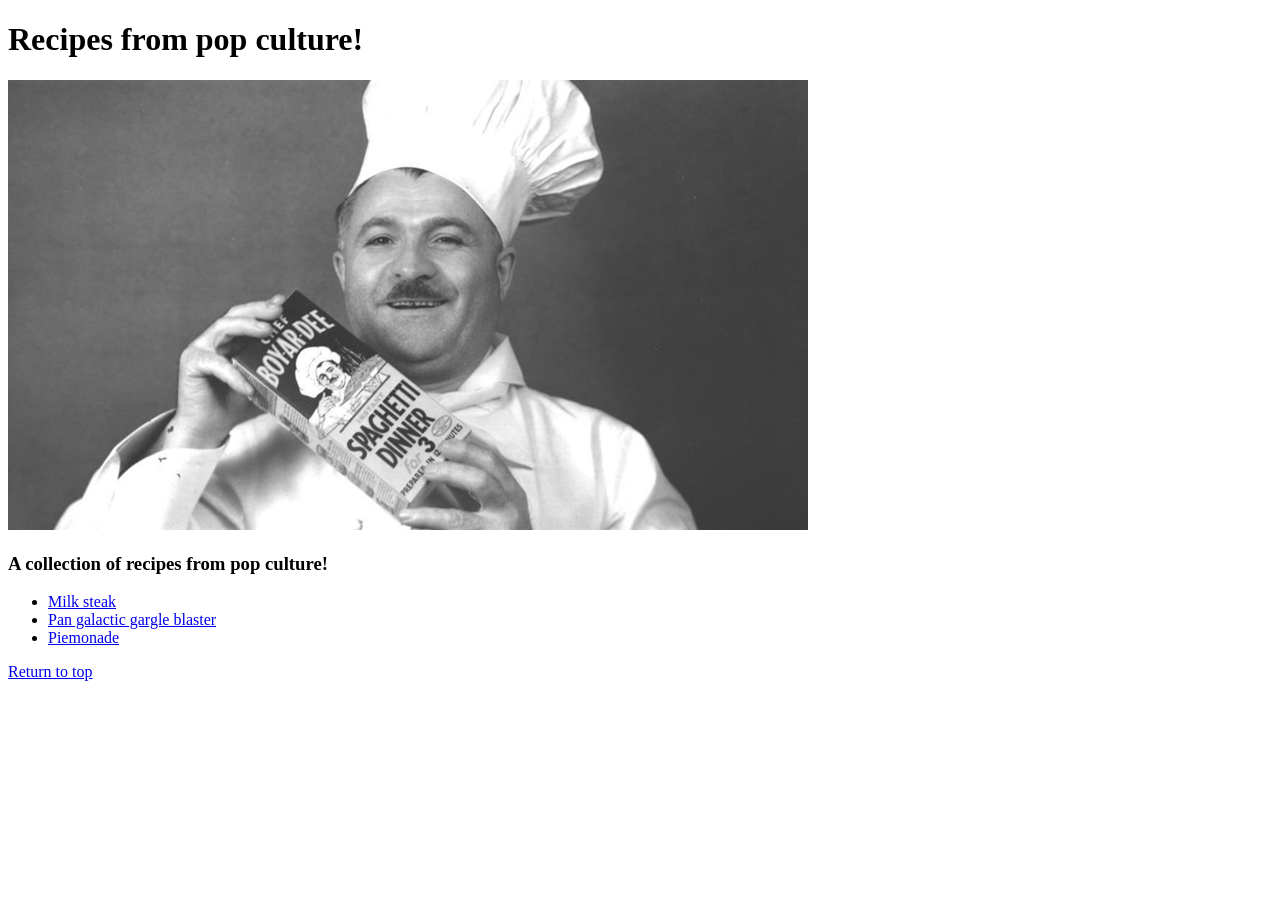
==== index.html @ 56e69aa3 "Se actualiza el repo" ====
<!DOCTYPE html>
<html>
    <head>
        <meta charset="utf-8">
        <title>Pop culture recipes!</title>
    </head>
    <body>
        <h1 id='header'>Recipes from pop culture!</h1>
        <img src='images/chef-boyardee.jpg' alt='a talented chef by the name of boyardee' style="width:800px;height:450px;">
        <h3 id='image label'>A collection of recipes from pop culture!</h3>
        <div>
            <ul>
                <li><a href='./recipes/milk-steak.html'>Milk steak</a></li>
                <li><a href="./recipes/gargle-blaster.html">Pan galactic gargle blaster</a></li>
                <li><a href="./recipes/piemonade.html">Piemonade</a></li>
            </ul>
        </div>
        <a href="#header">Return to top</a>
    </body>
</html>
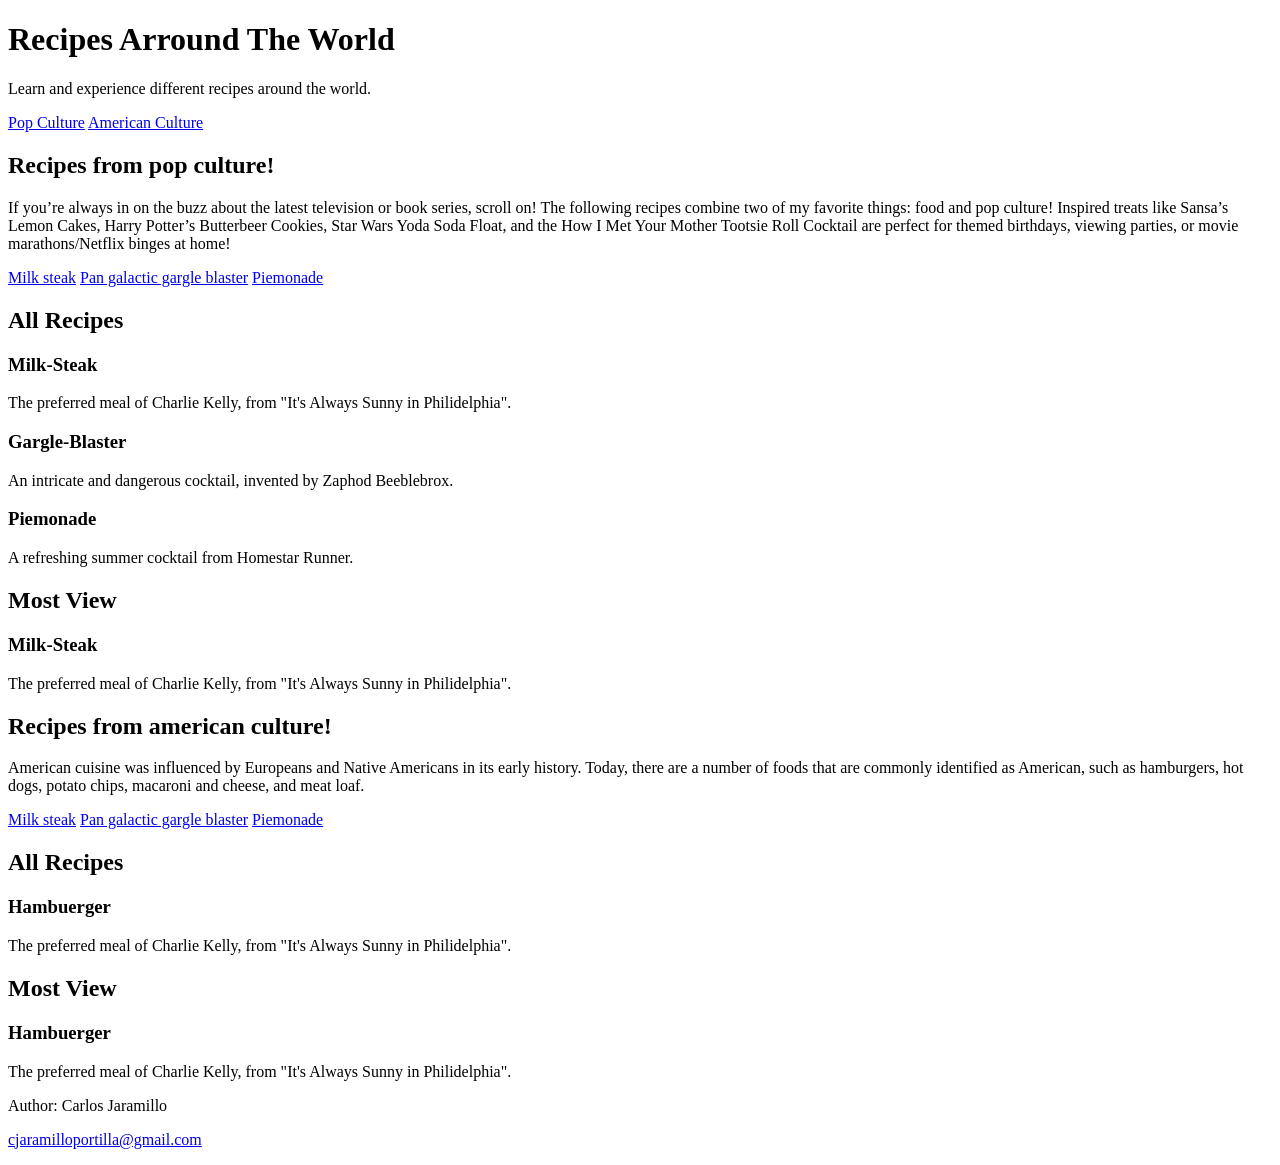
==== commit 86df5cee: "Adjust index.html with new structure &  HTML Semantic Elements" ====
--- a/index.html
+++ b/index.html
@@ -1,20 +1,121 @@
 <!DOCTYPE html>
-<html>
-    <head>
-        <meta charset="utf-8">
-        <title>Pop culture recipes!</title>
-    </head>
-    <body>
-        <h1 id='header'>Recipes from pop culture!</h1>
-        <img src='images/chef-boyardee.jpg' alt='a talented chef by the name of boyardee' style="width:800px;height:450px;">
-        <h3 id='image label'>A collection of recipes from pop culture!</h3>
-        <div>
-            <ul>
-                <li><a href='./recipes/milk-steak.html'>Milk steak</a></li>
-                <li><a href="./recipes/gargle-blaster.html">Pan galactic gargle blaster</a></li>
-                <li><a href="./recipes/piemonade.html">Piemonade</a></li>
-            </ul>
-        </div>
-        <a href="#header">Return to top</a>
-    </body>
-</html>+<html lang="en">
+  <head>
+    <meta charset="UTF-8" />
+    <meta http-equiv="X-UA-Compatible" content="IE=edge" />
+    <meta name="viewport" content="width=device-width, initial-scale=1.0" />
+    <title>Pop culture recipes!</title>
+  </head>
+  <body>
+    <div class="hamburger">
+      <div></div>
+      <div></div>
+      <div></div>
+    </div>
+    <header>
+      <h1>Recipes Arround The World</h1>
+      <p>Learn and experience different recipes around the world.</p>
+    </header>
+    <main>
+      <nav>
+        <a href="#pop-culture" target="_blank">Pop Culture</a>
+        <a href="#american-culture" target="_blank">American Culture</a>
+      </nav>
+      <section id="pop-culture" class="pop-culture">
+        <h2>Recipes from pop culture!</h1>
+        <p>
+          If you’re always in on the buzz about the latest television or book
+          series, scroll on! The following recipes combine two of my favorite
+          things: food and pop culture! Inspired treats like Sansa’s Lemon
+          Cakes, Harry Potter’s Butterbeer Cookies, Star Wars Yoda Soda Float,
+          and the How I Met Your Mother Tootsie Roll Cocktail are perfect for
+          themed birthdays, viewing parties, or movie marathons/Netflix binges
+          at home!
+        </p>
+        <nav>
+          <a href="./sections/popCulture/milk-steak.html">Milk steak</a>
+          <a href="./sections/popCulture/gargle-blaster.html"
+            >Pan galactic gargle blaster</a
+          >
+          <a href="./sections/popCulture/piemonade.html">Piemonade</a>
+        </nav>
+        <article class="all-Recipes">
+          <h2>All Recipes</h2>
+          <article>
+            <h3>Milk-Steak</h3>
+            <p>
+              The preferred meal of Charlie Kelly, from "It's Always Sunny in
+              Philidelphia".
+            </p>
+          </article>
+          <article>
+            <h3>Gargle-Blaster</h3>
+            <p>
+              An intricate and dangerous cocktail, invented by Zaphod
+              Beeblebrox.
+            </p>
+          </article>
+          <article>
+            <h3>Piemonade</h3>
+            <p>A refreshing summer cocktail from Homestar Runner.</p>
+          </article>
+        </article>
+        <article class="most-view">
+          <h2>Most View</h2>
+          <article>
+            <h3>Milk-Steak</h3>
+            <p>
+              The preferred meal of Charlie Kelly, from "It's Always Sunny in
+              Philidelphia".
+            </p>
+          </article>
+        </article>
+      </section>
+      <section id="american-culture" class="american-culture">
+        <h2>Recipes from american culture!</h2>
+        <p>
+          American cuisine was influenced by Europeans and Native Americans in
+          its early history. Today, there are a number of foods that are
+          commonly identified as American, such as hamburgers, hot dogs, potato
+          chips, macaroni and cheese, and meat loaf.
+        </p>
+        <nav>
+          <a href="./sections/popCulture/milk-steak.html">Milk steak</a>
+          <a href="./sections/popCulture/gargle-blaster.html"
+            >Pan galactic gargle blaster</a
+          >
+          <a href="./sections/popCulture/piemonade.html">Piemonade</a>
+        </nav>
+        <article class="all-Recipes">
+          <h2>All Recipes</h2>
+          <article>
+            <h3>Hambuerger</h3>
+            <p>
+              The preferred meal of Charlie Kelly, from "It's Always Sunny in
+              Philidelphia".
+            </p>
+          </article>
+        </article>
+        <article class="most-view">
+          <h2>Most View</h2>
+          <article>
+            <h3>Hambuerger</h3>
+            <p>
+              The preferred meal of Charlie Kelly, from "It's Always Sunny in
+              Philidelphia".
+            </p>
+          </article>
+        </article>
+      </section>
+      <aside></aside>
+      <footer>
+        <p>Author: Carlos Jaramillo</p>
+        <p>
+          <a href="mailto:cjaramilloportilla@gmail.com"
+            >cjaramilloportilla@gmail.com</a
+          >
+        </p>
+      </footer>
+    </main>
+  </body>
+</html>
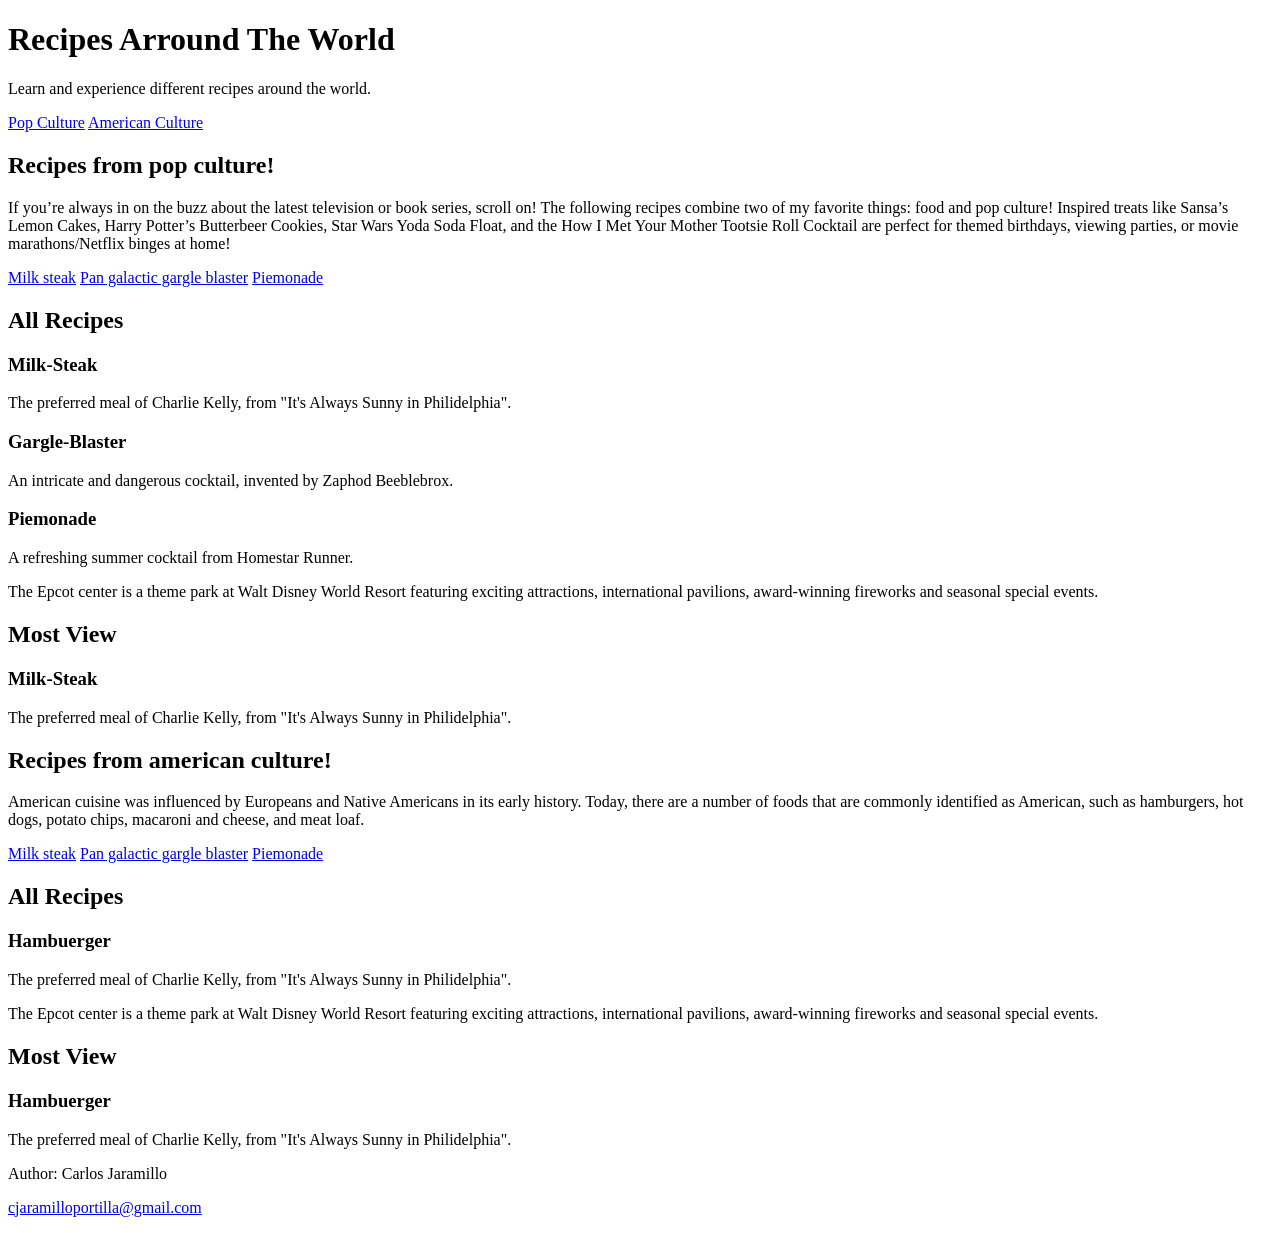
==== commit 2d2192a0: "Adjust index.html with  HTML Aside Semantic Elements" ====
--- a/index.html
+++ b/index.html
@@ -60,6 +60,9 @@
             <p>A refreshing summer cocktail from Homestar Runner.</p>
           </article>
         </article>
+        <aside>
+            <p>The Epcot center is a theme park at Walt Disney World Resort featuring exciting attractions, international pavilions, award-winning fireworks and seasonal special events.</p>
+        </aside>
         <article class="most-view">
           <h2>Most View</h2>
           <article>
@@ -96,6 +99,9 @@
             </p>
           </article>
         </article>
+        <aside>
+            <p>The Epcot center is a theme park at Walt Disney World Resort featuring exciting attractions, international pavilions, award-winning fireworks and seasonal special events.</p>
+        </aside>
         <article class="most-view">
           <h2>Most View</h2>
           <article>
@@ -107,7 +113,6 @@
           </article>
         </article>
       </section>
-      <aside></aside>
       <footer>
         <p>Author: Carlos Jaramillo</p>
         <p>
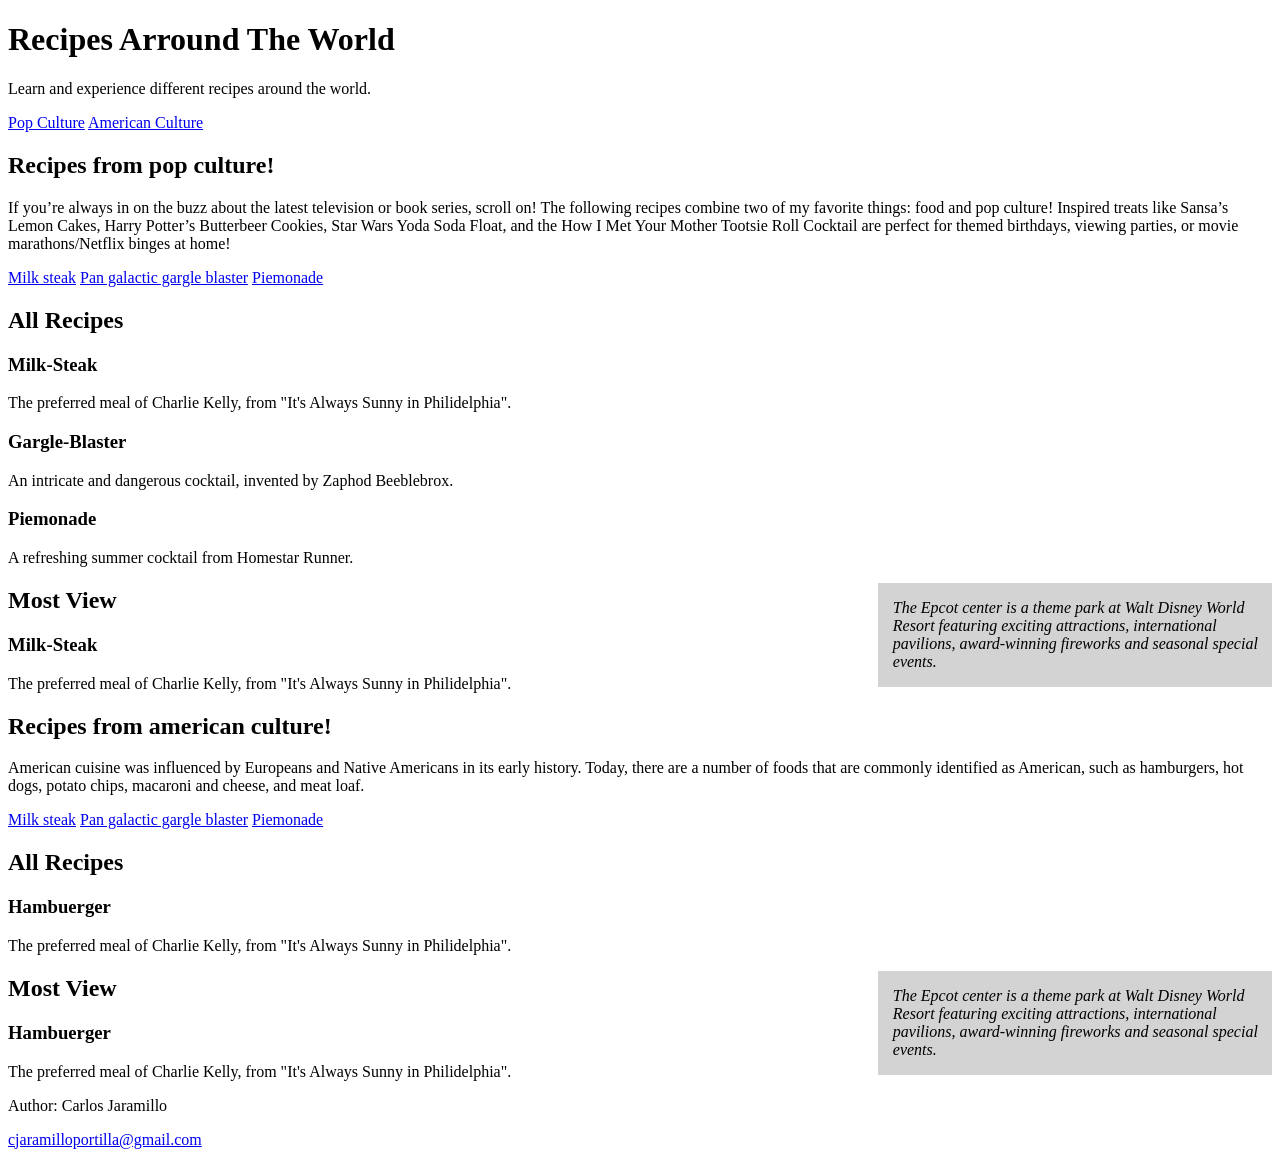
==== commit 5530b7d8: "Adjust index.html with  HTML Aside Semantic Elements" ====
--- a/index.html
+++ b/index.html
@@ -6,6 +6,16 @@
     <meta name="viewport" content="width=device-width, initial-scale=1.0" />
     <title>Pop culture recipes!</title>
   </head>
+  <style>
+    aside {
+      width: 30%;
+      padding-left: 15px;
+      margin-left: 15px;
+      float: right;
+      font-style: italic;
+      background-color: lightgray;
+    }
+    </style>
   <body>
     <div class="hamburger">
       <div></div>
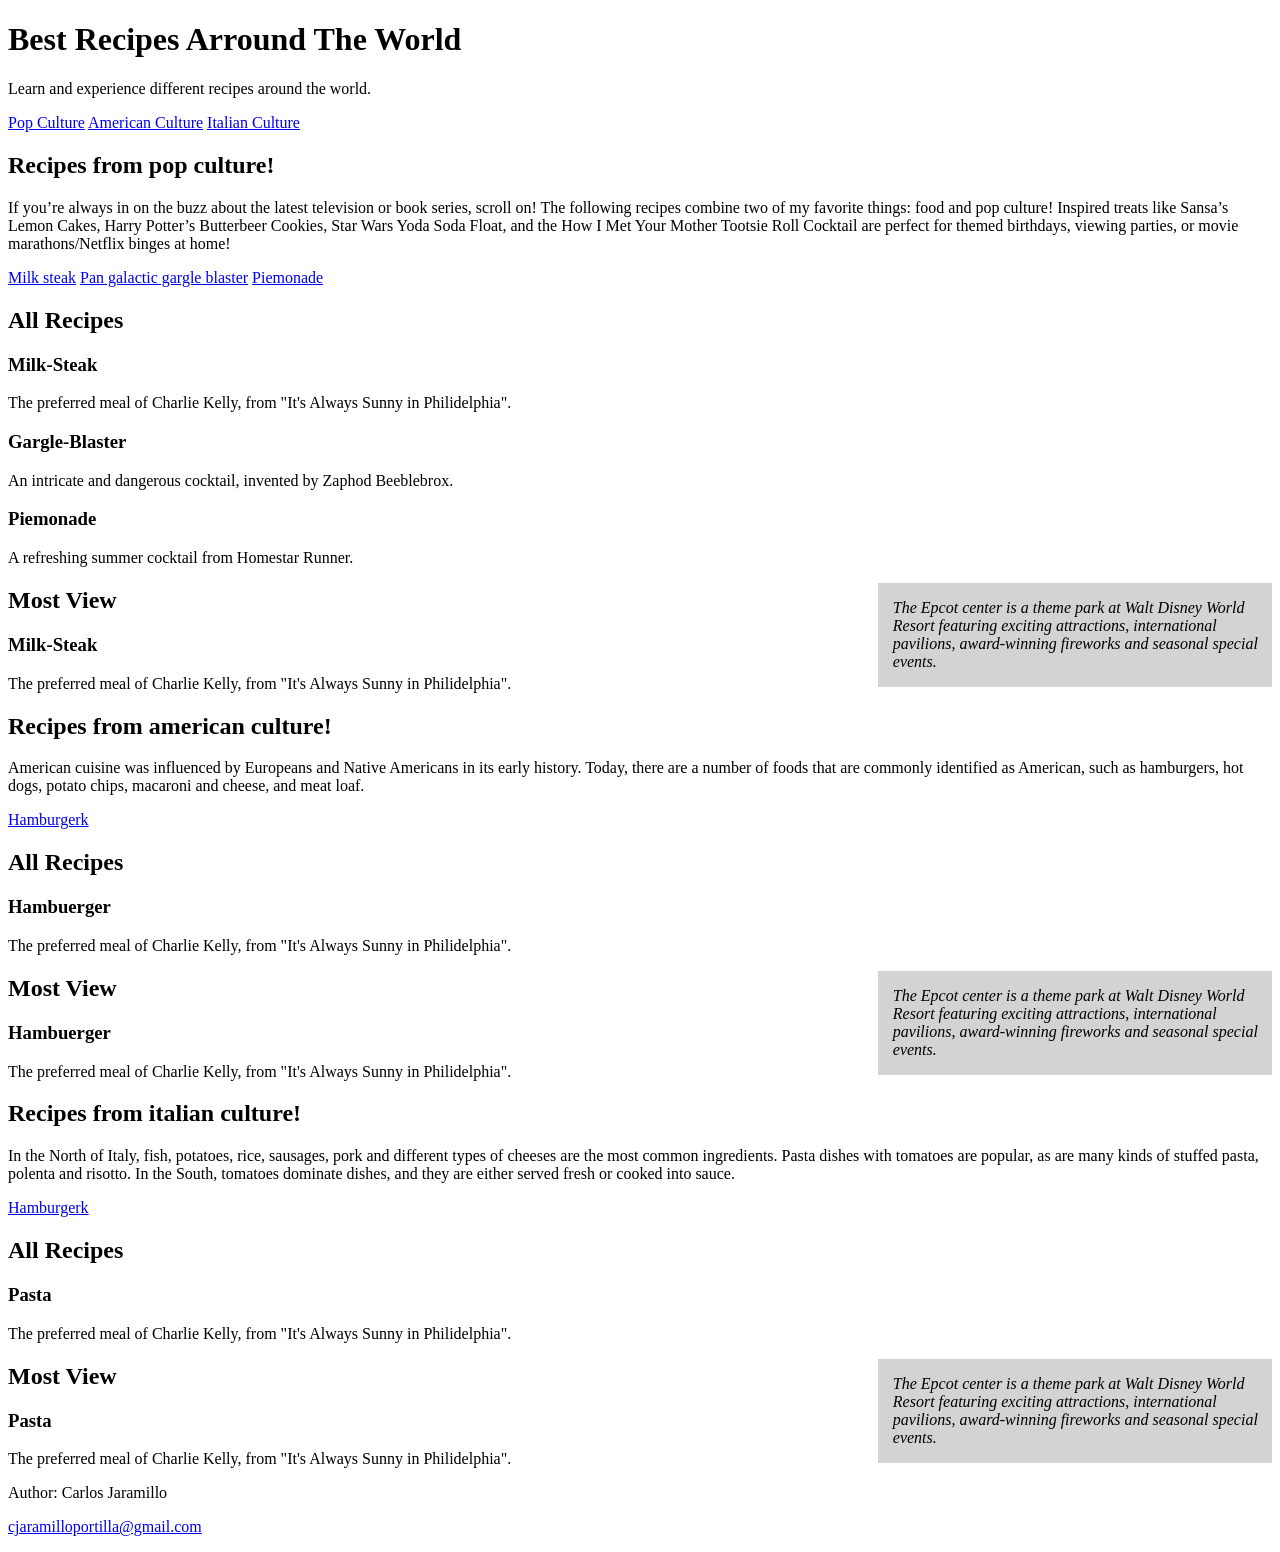
==== commit 220e5296: "Update index.html with extra info" ====
--- a/index.html
+++ b/index.html
@@ -5,17 +5,8 @@
     <meta http-equiv="X-UA-Compatible" content="IE=edge" />
     <meta name="viewport" content="width=device-width, initial-scale=1.0" />
     <title>Pop culture recipes!</title>
+    <link rel="stylesheet" href="./css/style.css" />
   </head>
-  <style>
-    aside {
-      width: 30%;
-      padding-left: 15px;
-      margin-left: 15px;
-      float: right;
-      font-style: italic;
-      background-color: lightgray;
-    }
-    </style>
   <body>
     <div class="hamburger">
       <div></div>
@@ -23,13 +14,14 @@
       <div></div>
     </div>
     <header>
-      <h1>Recipes Arround The World</h1>
+      <h1>Best Recipes Arround The World</h1>
       <p>Learn and experience different recipes around the world.</p>
     </header>
     <main>
       <nav>
         <a href="#pop-culture" target="_blank">Pop Culture</a>
         <a href="#american-culture" target="_blank">American Culture</a>
+        <a href="#italian-culture" target="_blank">Italian Culture</a>
       </nav>
       <section id="pop-culture" class="pop-culture">
         <h2>Recipes from pop culture!</h1>
@@ -93,11 +85,7 @@
           chips, macaroni and cheese, and meat loaf.
         </p>
         <nav>
-          <a href="./sections/popCulture/milk-steak.html">Milk steak</a>
-          <a href="./sections/popCulture/gargle-blaster.html"
-            >Pan galactic gargle blaster</a
-          >
-          <a href="./sections/popCulture/piemonade.html">Piemonade</a>
+          <a href="./sections/americanCulture/hamburger.html">Hamburgerk</a>
         </nav>
         <article class="all-Recipes">
           <h2>All Recipes</h2>
@@ -123,6 +111,38 @@
           </article>
         </article>
       </section>
+      <section id="italian-culture" class="italian-culture">
+        <h2>Recipes from italian culture!</h2>
+        <p>
+            In the North of Italy, fish, potatoes, rice, sausages, pork and different types of cheeses are the most common ingredients. Pasta dishes with tomatoes are popular, as are many kinds of stuffed pasta, polenta and risotto. In the South, tomatoes dominate dishes, and they are either served fresh or cooked into sauce.
+        </p>
+        <nav>
+          <a href="./sections/italianCulture/pasta.html">Hamburgerk</a>
+        </nav>
+        <article class="all-Recipes">
+          <h2>All Recipes</h2>
+          <article>
+            <h3>Pasta</h3>
+            <p>
+              The preferred meal of Charlie Kelly, from "It's Always Sunny in
+              Philidelphia".
+            </p>
+          </article>
+        </article>
+        <aside>
+            <p>The Epcot center is a theme park at Walt Disney World Resort featuring exciting attractions, international pavilions, award-winning fireworks and seasonal special events.</p>
+        </aside>
+        <article class="most-view">
+          <h2>Most View</h2>
+          <article>
+            <h3>Pasta</h3>
+            <p>
+              The preferred meal of Charlie Kelly, from "It's Always Sunny in
+              Philidelphia".
+            </p>
+          </article>
+        </article>
+      </section>
       <footer>
         <p>Author: Carlos Jaramillo</p>
         <p>
--- a/css/style.css
+++ b/css/style.css
@@ -0,0 +1,8 @@
+aside {
+    width: 30%;
+    padding-left: 15px;
+    margin-left: 15px;
+    float: right;
+    font-style: italic;
+    background-color: lightgray;
+  }
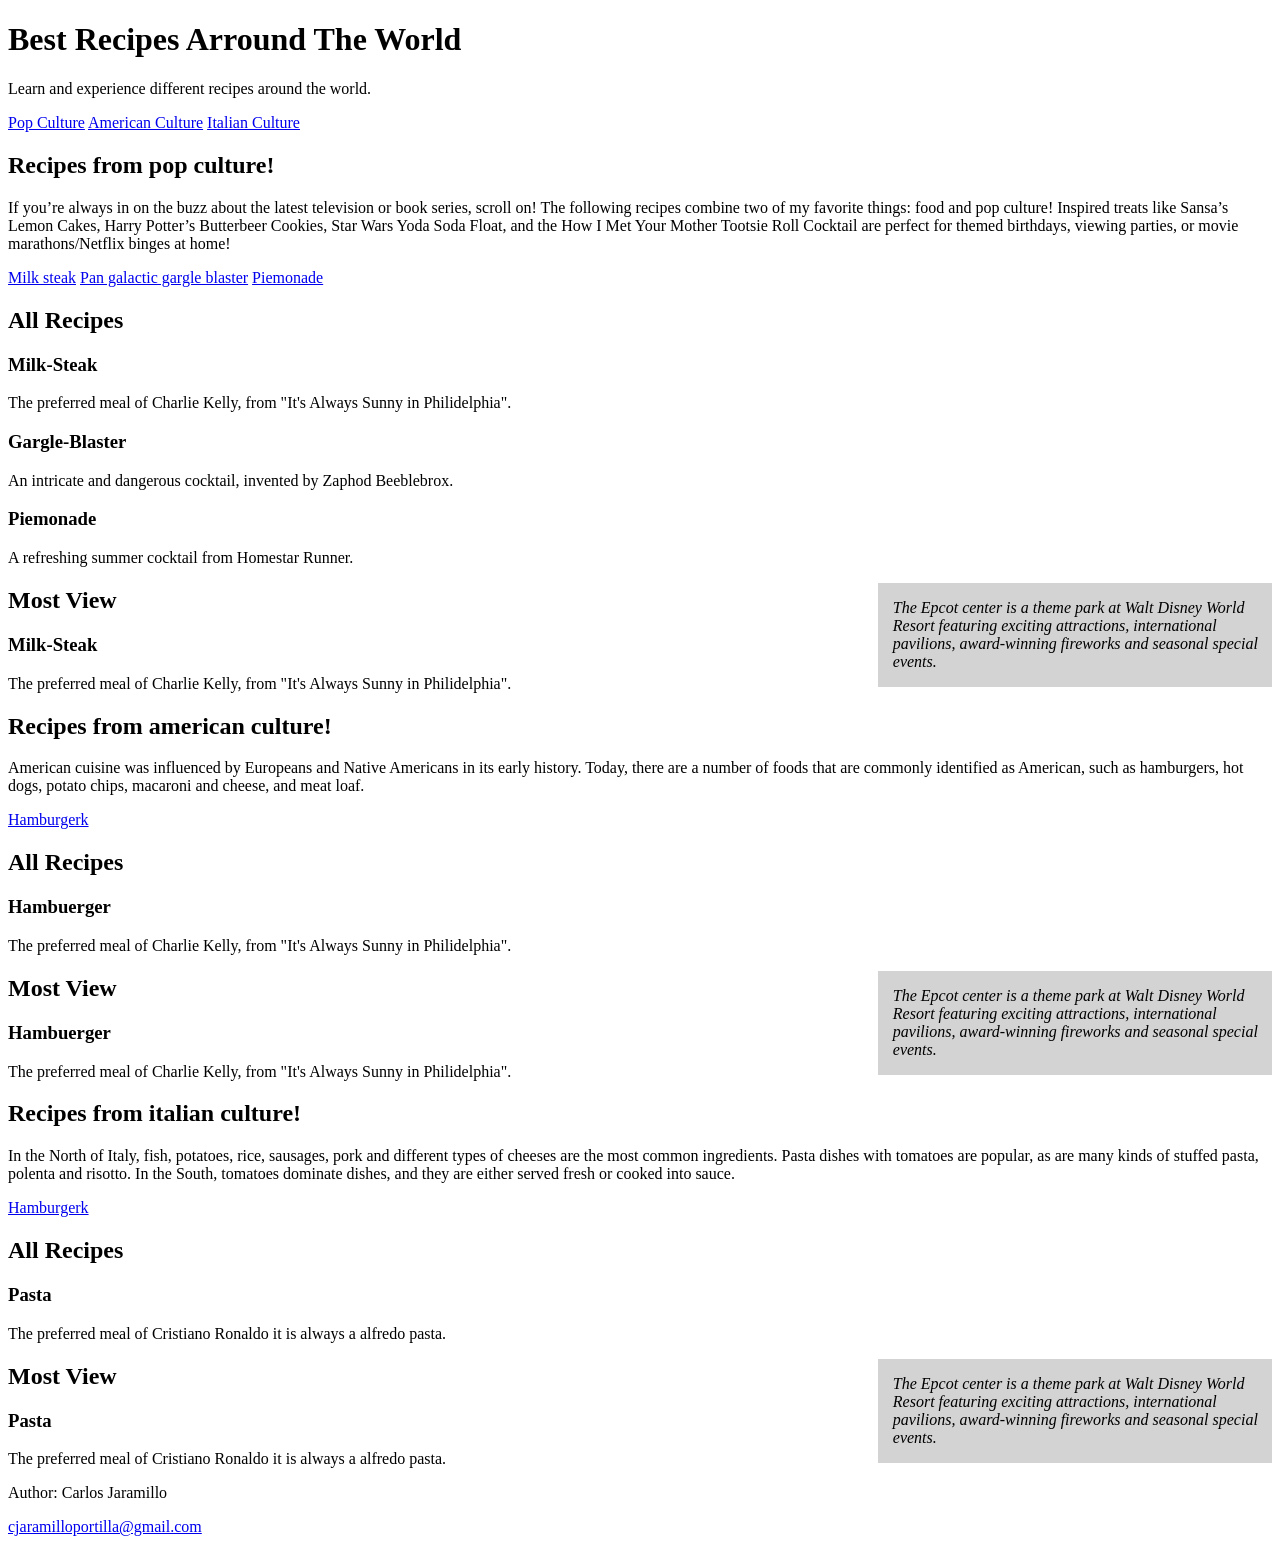
==== commit 055cdea0: "Updated index.html for Itialian section" ====
--- a/index.html
+++ b/index.html
@@ -124,8 +124,7 @@
           <article>
             <h3>Pasta</h3>
             <p>
-              The preferred meal of Charlie Kelly, from "It's Always Sunny in
-              Philidelphia".
+              The preferred meal of Cristiano Ronaldo it is always a alfredo pasta.
             </p>
           </article>
         </article>
@@ -137,8 +136,7 @@
           <article>
             <h3>Pasta</h3>
             <p>
-              The preferred meal of Charlie Kelly, from "It's Always Sunny in
-              Philidelphia".
+                The preferred meal of Cristiano Ronaldo it is always a alfredo pasta.
             </p>
           </article>
         </article>
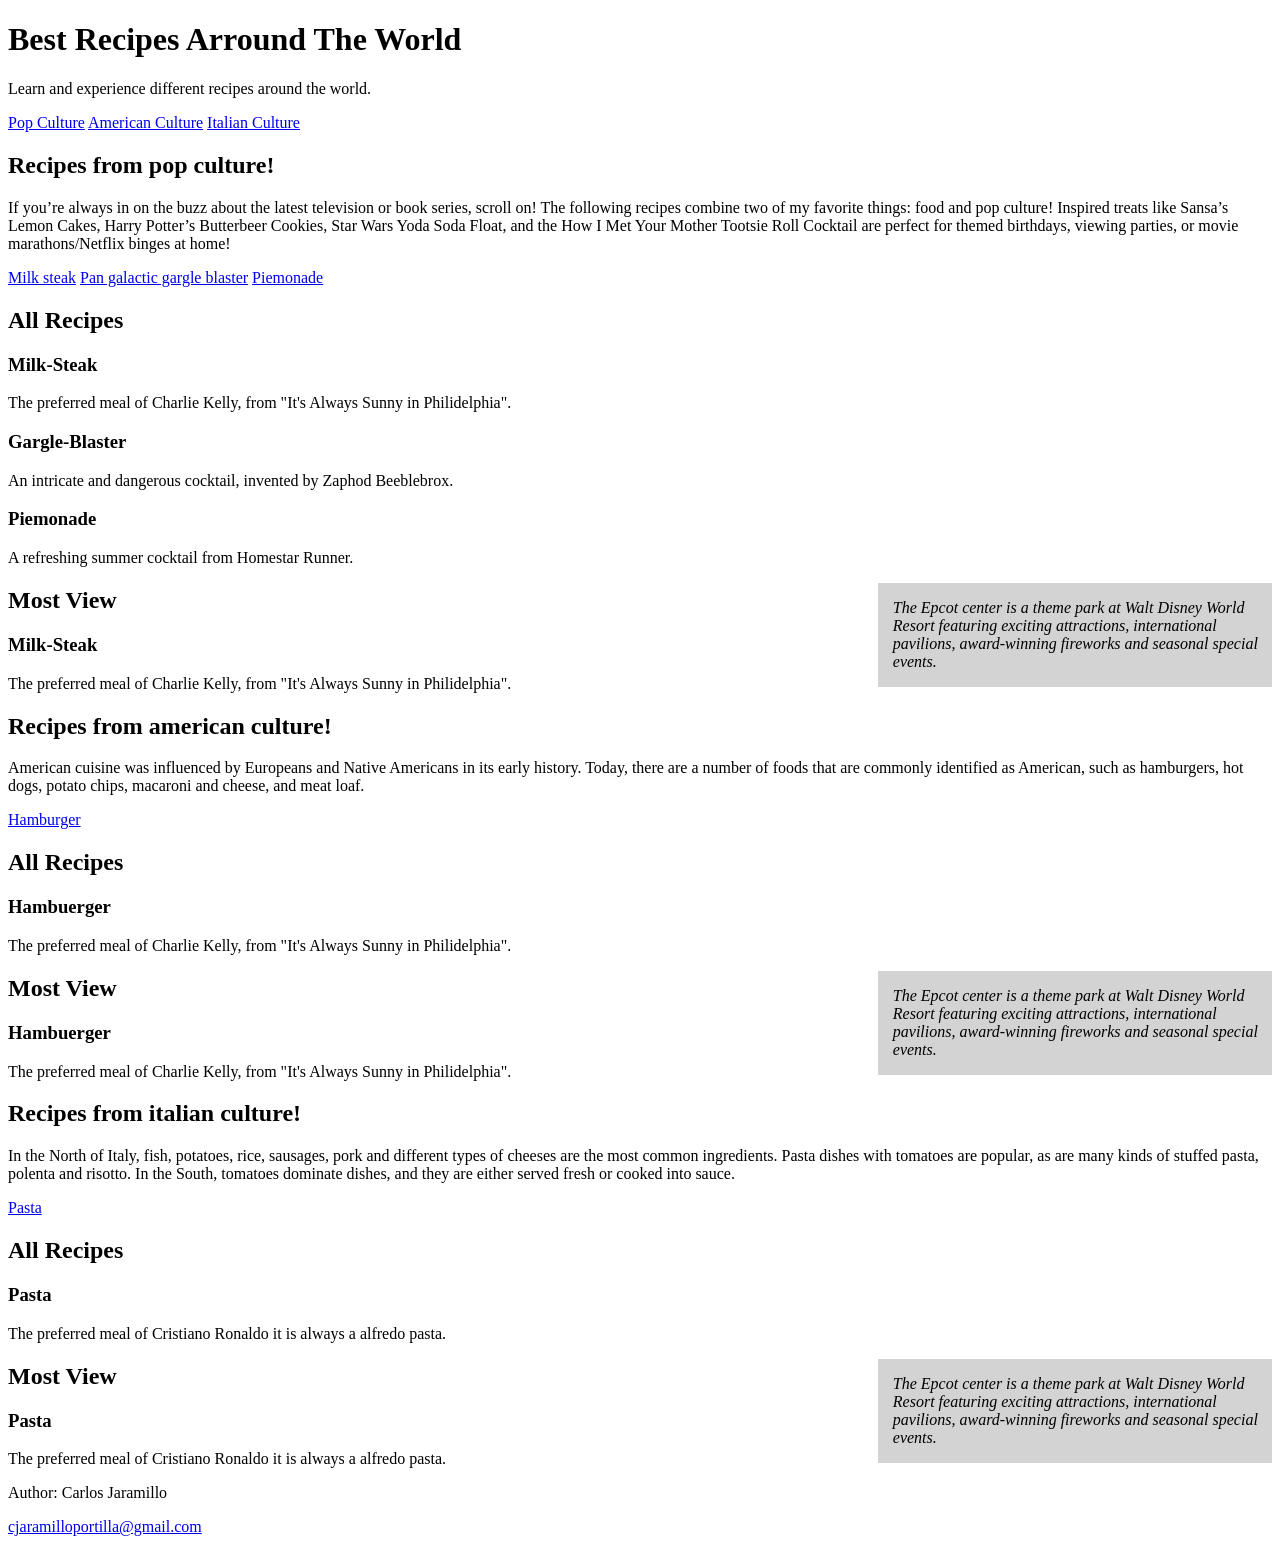
==== commit 488e9602: "Updated hamburger section hamburger.html" ====
--- a/index.html
+++ b/index.html
@@ -85,7 +85,7 @@
           chips, macaroni and cheese, and meat loaf.
         </p>
         <nav>
-          <a href="./sections/americanCulture/hamburger.html">Hamburgerk</a>
+          <a href="./sections/americanCulture/hamburger.html">Hamburger</a>
         </nav>
         <article class="all-Recipes">
           <h2>All Recipes</h2>
@@ -117,7 +117,7 @@
             In the North of Italy, fish, potatoes, rice, sausages, pork and different types of cheeses are the most common ingredients. Pasta dishes with tomatoes are popular, as are many kinds of stuffed pasta, polenta and risotto. In the South, tomatoes dominate dishes, and they are either served fresh or cooked into sauce.
         </p>
         <nav>
-          <a href="./sections/italianCulture/pasta.html">Hamburgerk</a>
+          <a href="./sections/italianCulture/pasta.html">Pasta</a>
         </nav>
         <article class="all-Recipes">
           <h2>All Recipes</h2>
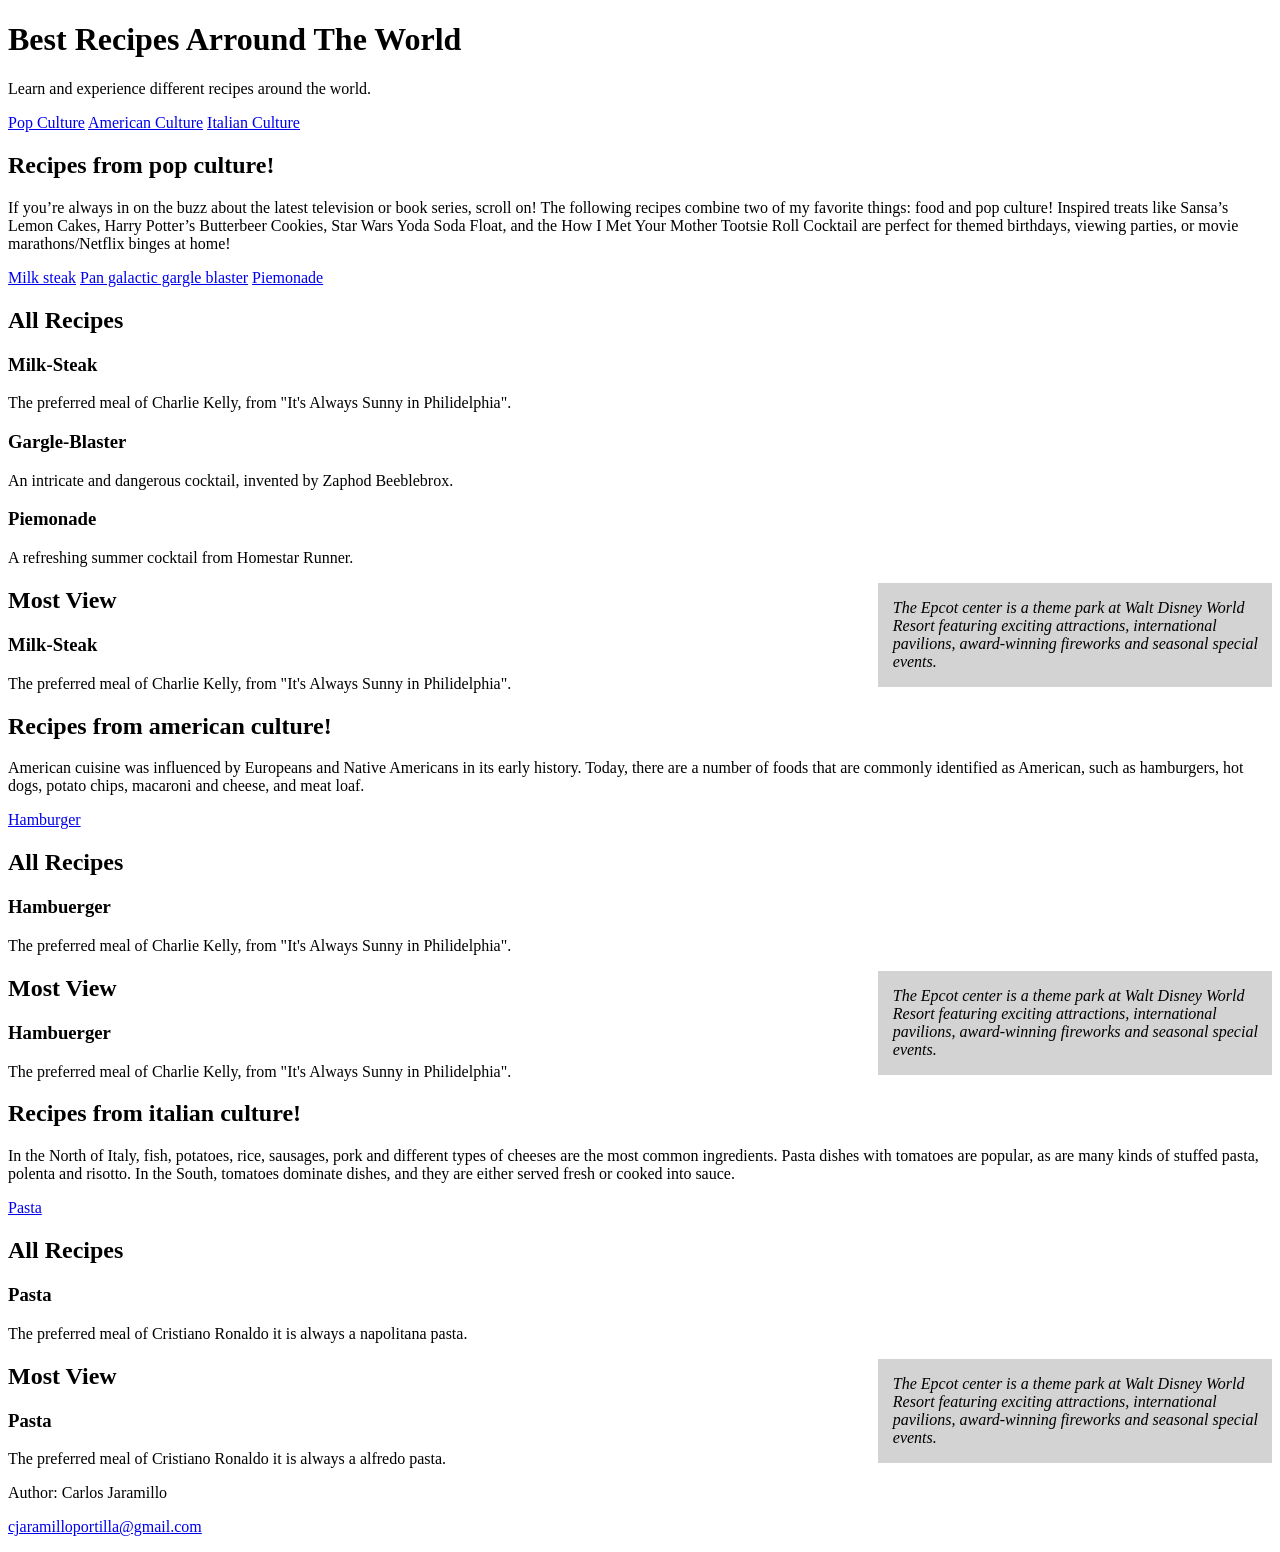
==== commit e1c3bbb3: "Updated Italian  section pasta.html" ====
--- a/index.html
+++ b/index.html
@@ -124,7 +124,7 @@
           <article>
             <h3>Pasta</h3>
             <p>
-              The preferred meal of Cristiano Ronaldo it is always a alfredo pasta.
+              The preferred meal of Cristiano Ronaldo it is always a napolitana pasta.
             </p>
           </article>
         </article>
